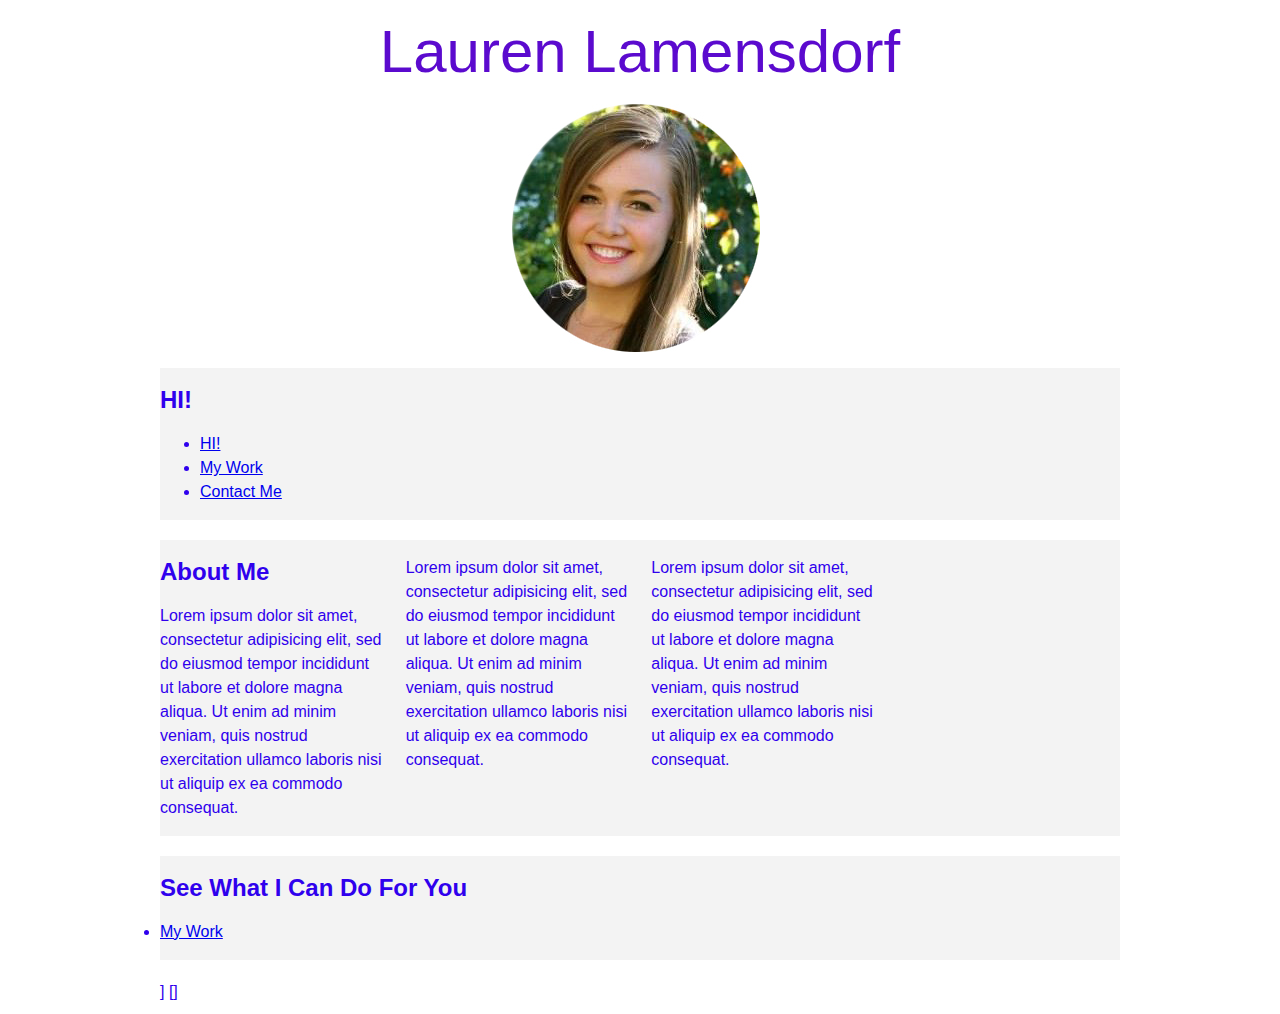
==== index.html @ bb6f67bb "Created a new website" ====
<!DOCTYPE html>
<html>
<head>
        <meta charset="utf-8">
        <meta name="Author" content="Lauren Lamensdorf">
        <meta name="Description" content="Home Page">
        <title>Home</title>
        
<link href="Col1.css" rel="stylesheet" type="text/css">
<link href="Responsive v2.css" rel="stylesheet" type="text/css">
<link href="Responsive v3.css" rel="stylesheet" type="text/css">
</head>
  <body>
  
         <div class="wrapper">
      
            
            <header>
                <h1 style="color:#5B0ACE">Lauren Lamensdorf</h1>
                <div align="center">
                <img src="Images/practic image.jpg" alt="Lauren Profile Picture" />
                
            </header>
            <div class="row">
                <section class="col col-6">
                    <h2>HI!</h2>
                   <ul>
                    <li><a href="Index.html">HI!</a></li>
                    <li><a href="My Work.html">My Work</a></li>
                    <li><a href="Contact.html">Contact Me</a></li>
                   </ul>
                    
               <!--Try without this section        
                </section>
                <section class="col col-6">
                    <h2>Why We Love Coffee</h2>
                    <p>
                        Lorem ipsum dolor sit amet, consectetur adipisicing elit, sed do eiusmod tempor incididunt ut labore et dolore magna aliqua. Ut enim ad minim veniam, quis nostrud exercitation ullamco laboris nisi ut aliquip ex ea commodo consequat.
                    </p>
                  Try without this section-->    
                </section>
            </div>
            <div class="row">
                <section class="col col-3">
                    <h2>About Me</h2>
                    <p>
                        Lorem ipsum dolor sit amet, consectetur adipisicing elit, sed do eiusmod tempor incididunt ut labore et dolore magna aliqua. Ut enim ad minim veniam, quis nostrud exercitation ullamco laboris nisi ut aliquip ex ea commodo consequat.
                    </p>
                </section>
                <section class="col col-3">
                   
                    <p>
                        Lorem ipsum dolor sit amet, consectetur adipisicing elit, sed do eiusmod tempor incididunt ut labore et dolore magna aliqua. Ut enim ad minim veniam, quis nostrud exercitation ullamco laboris nisi ut aliquip ex ea commodo consequat.
                    </p>
                </section>
                <section class="col col-3">
                    
                    <p>
                        Lorem ipsum dolor sit amet, consectetur adipisicing elit, sed do eiusmod tempor incididunt ut labore et dolore magna aliqua. Ut enim ad minim veniam, quis nostrud exercitation ullamco laboris nisi ut aliquip ex ea commodo consequat.
                    </p>
                </section>
            </div>
            <div class="row">
                <section class="col col-7">
                    <h2>See What I Can Do For You</h2>
                    <p>
                       <li><a href="My Work.html">My Work</a></li>
                    </p>
                    <!--Try without this section 
                </section>
                <section class="col col-5">
                    
                    <p>
                        Lorem ipsum dolor sit amet, consectetur adipisicing elit, sed do eiusmod tempor incididunt ut labore et dolore magna aliqua. Ut enim ad minim veniam, quis nostrud exercitation ullamco laboris nisi ut aliquip ex ea commodo consequat.
                    </p>
                </section>
                Try without this section--!>
            </div>]
            []
        </div>
    </body>
</html>
---- Col1.css ----
h1 {
	text-align:center}

body {
    font: 16px "Helvetica Neue", Helvetica, Arial, Verdana, sans-serif;
    line-height: 1.5em;
}


.wrapper {
    max-width: 960px;
    margin: 10px auto;
    border: #000000;
	/*Changed from red to black*/
}


.row {
    background-color: #F3F3F3;
    display: block;
    width: 100%;
    margin-bottom: 20px;
}

.row::after {
    clear: both;
    display: table;
    content: "";
}


.col {
	display: block;
    float: left;
}


.col:last-child {
    margin-right: 0;
}


.col-3 {
    width: 31.25%;
    margin-right: 3.12%;
}


.col-5 {
    width: 41.66667%;
    margin-right: 3%;
}


.col-6 {
    width: 48.5%;
    margin-right: 3%;
}


.col-7 {
    width: 55.33333%;
    margin-right: 3%;
}
---- Responsive v3.css ----
/*
    Container and multi-column layout
*/

.container {
    margin: 10px 4%;
}
.row {
    width: 100%;
    margin-bottom: 20px;
    display: block;
}
.container::after, .row::after {
    clear: both;
    display: table;
    content: "";
}
.col {
    float: left;
    display: block;
}
.col:last-child {
    margin: 0;
}
.col-1, .col-2, .col-3, .col-4, .col-5, .col-6,
.col-7, .col-8, .col-9, .col-10, .col-11, .col-12 {
    width: 100%;
    float: left;
    display: block;
}
.col img {
    width: 100%;
}

@media (min-width: 768px) {
    body {
        color: #838383;
		/*This is grey. */
    }
    .container {
        width: 750px;
        margin: 15px auto;
    }
    .col-2 {
        margin-right: 2.35765%;
        width: 14.70196%;
    }
    .col-3 {
        margin-right: 2.35765%;
        width: 23.23176%;
    }
    .col-4 {
        margin-right: 2.35765%;
        width: 31.76157%;
    }
    .col-6 {
        margin-right: 2.35765%;
        width: 48.82117%;
    }
}

@media (min-width: 992px) {
    body {
        color: #2F00ED;
		/*This is blue(?). Goes grey, white, purple, black*/
    }
    h1 {
        font-size: 3em;
    }
    .container {
        width: 960px;
        margin: 20px auto 5px;
    }
}

@media (min-width: 1200px) {
    body {
        color: #5B0ACE3;
		/*This is purple*/
    }
    .container {
        width: 1000px;
        margin: 40px auto 10px;
    }
    h1 {
        font-size: 3.75em;
        font-weight: 200;
    }
}
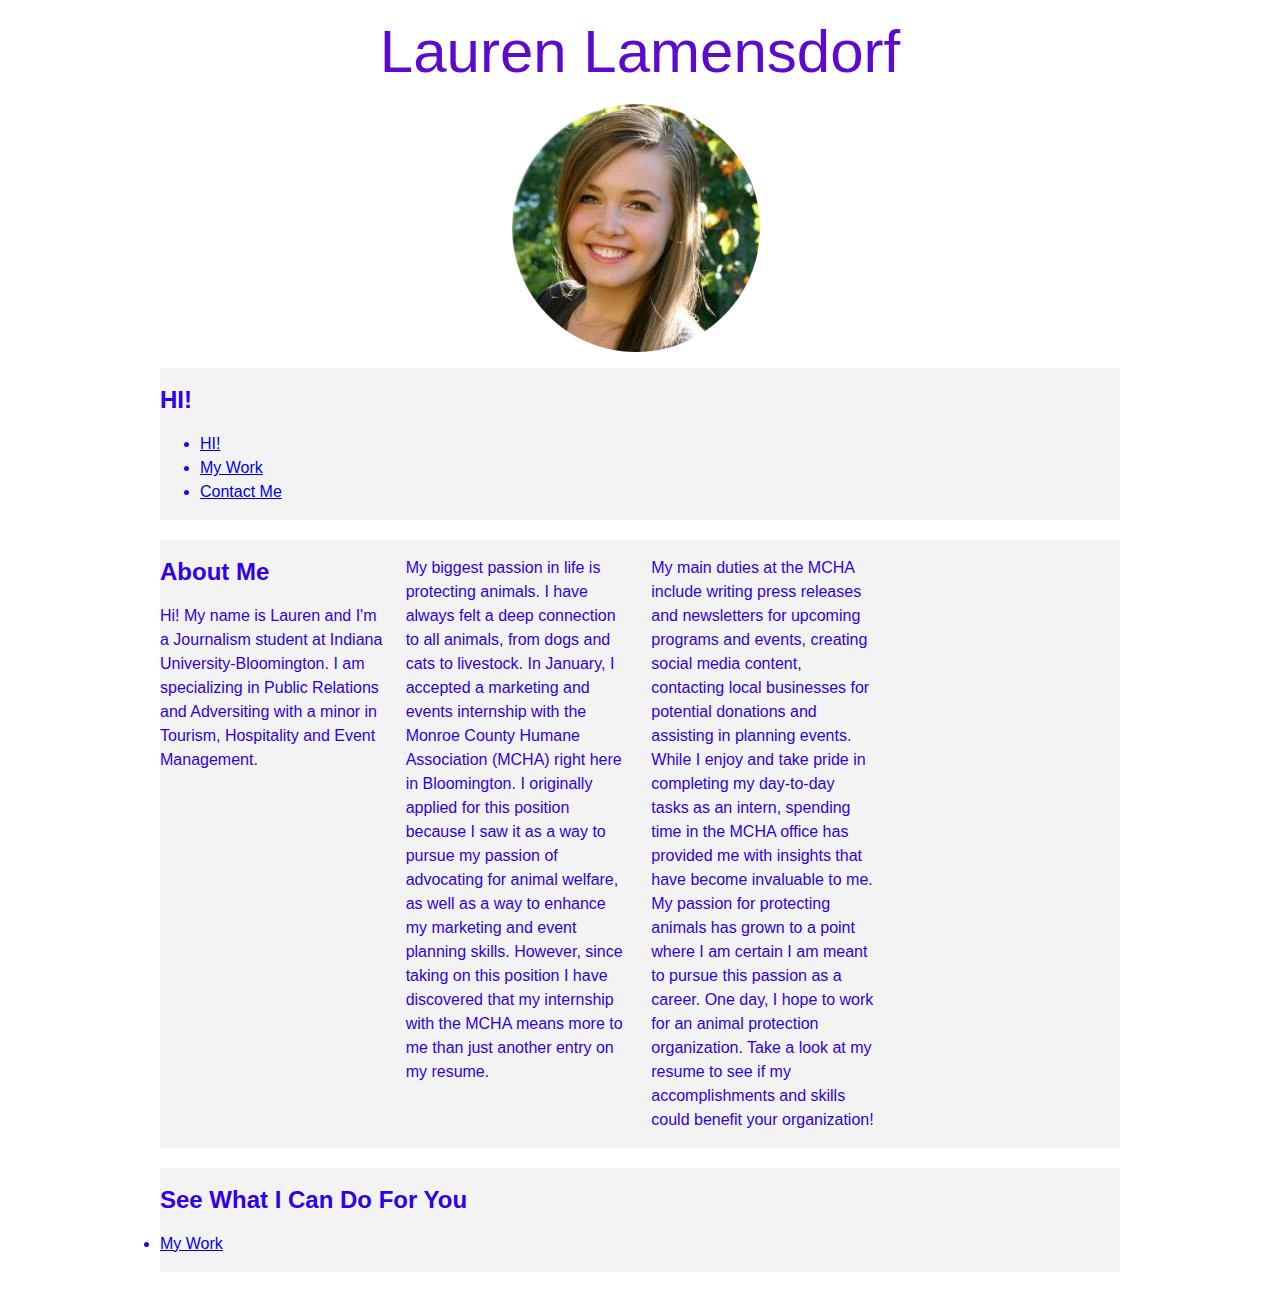
==== commit 8c15ebc4: "Updated index" ====
--- a/index.html
+++ b/index.html
@@ -29,35 +29,31 @@
                     <li><a href="My Work.html">My Work</a></li>
                     <li><a href="Contact.html">Contact Me</a></li>
                    </ul>
-                    
-               <!--Try without this section        
-                </section>
-                <section class="col col-6">
-                    <h2>Why We Love Coffee</h2>
-                    <p>
-                        Lorem ipsum dolor sit amet, consectetur adipisicing elit, sed do eiusmod tempor incididunt ut labore et dolore magna aliqua. Ut enim ad minim veniam, quis nostrud exercitation ullamco laboris nisi ut aliquip ex ea commodo consequat.
-                    </p>
-                  Try without this section-->    
+                     
                 </section>
             </div>
             <div class="row">
                 <section class="col col-3">
                     <h2>About Me</h2>
                     <p>
-                        Lorem ipsum dolor sit amet, consectetur adipisicing elit, sed do eiusmod tempor incididunt ut labore et dolore magna aliqua. Ut enim ad minim veniam, quis nostrud exercitation ullamco laboris nisi ut aliquip ex ea commodo consequat.
+                        Hi! My name is Lauren and I'm a Journalism student at Indiana University-Bloomington. I am specializing in Public Relations and Adversiting with a minor in Tourism, Hospitality and Event Management. 
                     </p>
                 </section>
                 <section class="col col-3">
                    
                     <p>
-                        Lorem ipsum dolor sit amet, consectetur adipisicing elit, sed do eiusmod tempor incididunt ut labore et dolore magna aliqua. Ut enim ad minim veniam, quis nostrud exercitation ullamco laboris nisi ut aliquip ex ea commodo consequat.
+                        My biggest passion in life is protecting animals. I have always felt a deep connection to all animals, from dogs and cats to livestock. In January, I accepted a marketing and events internship with the Monroe County Humane Association (MCHA) right here in Bloomington. I originally applied for this position because I saw it as a way to pursue my passion of advocating for animal welfare, as well as a way to enhance my marketing and event planning skills. However, since taking on this position I have discovered that my internship with the MCHA means more to me than just another entry on my resume.
                     </p>
                 </section>
                 <section class="col col-3">
-                    
+                
                     <p>
-                        Lorem ipsum dolor sit amet, consectetur adipisicing elit, sed do eiusmod tempor incididunt ut labore et dolore magna aliqua. Ut enim ad minim veniam, quis nostrud exercitation ullamco laboris nisi ut aliquip ex ea commodo consequat.
-                    </p>
+                       My main duties at the MCHA include writing press releases and newsletters for upcoming programs and events, creating social media content, contacting local businesses for potential donations and assisting in planning events. While I enjoy and take pride in completing my day-to-day tasks as an intern, spending time in the MCHA office has provided me with insights that have become invaluable to me. My passion for protecting animals has grown to a point where I am certain I am meant to pursue this passion as a career. One day, I hope to work for an animal protection organization. Take a look at my resume to see if my accomplishments and skills could benefit your organization!
+                       
+               		</p>
+
+                </section>
+                <section class="col col-3">
                 </section>
             </div>
             <div class="row">
@@ -66,17 +62,8 @@
                     <p>
                        <li><a href="My Work.html">My Work</a></li>
                     </p>
-                    <!--Try without this section 
-                </section>
-                <section class="col col-5">
-                    
-                    <p>
-                        Lorem ipsum dolor sit amet, consectetur adipisicing elit, sed do eiusmod tempor incididunt ut labore et dolore magna aliqua. Ut enim ad minim veniam, quis nostrud exercitation ullamco laboris nisi ut aliquip ex ea commodo consequat.
-                    </p>
-                </section>
-                Try without this section--!>
-            </div>]
-            []
+                   
+            </div>
         </div>
     </body>
 </html>
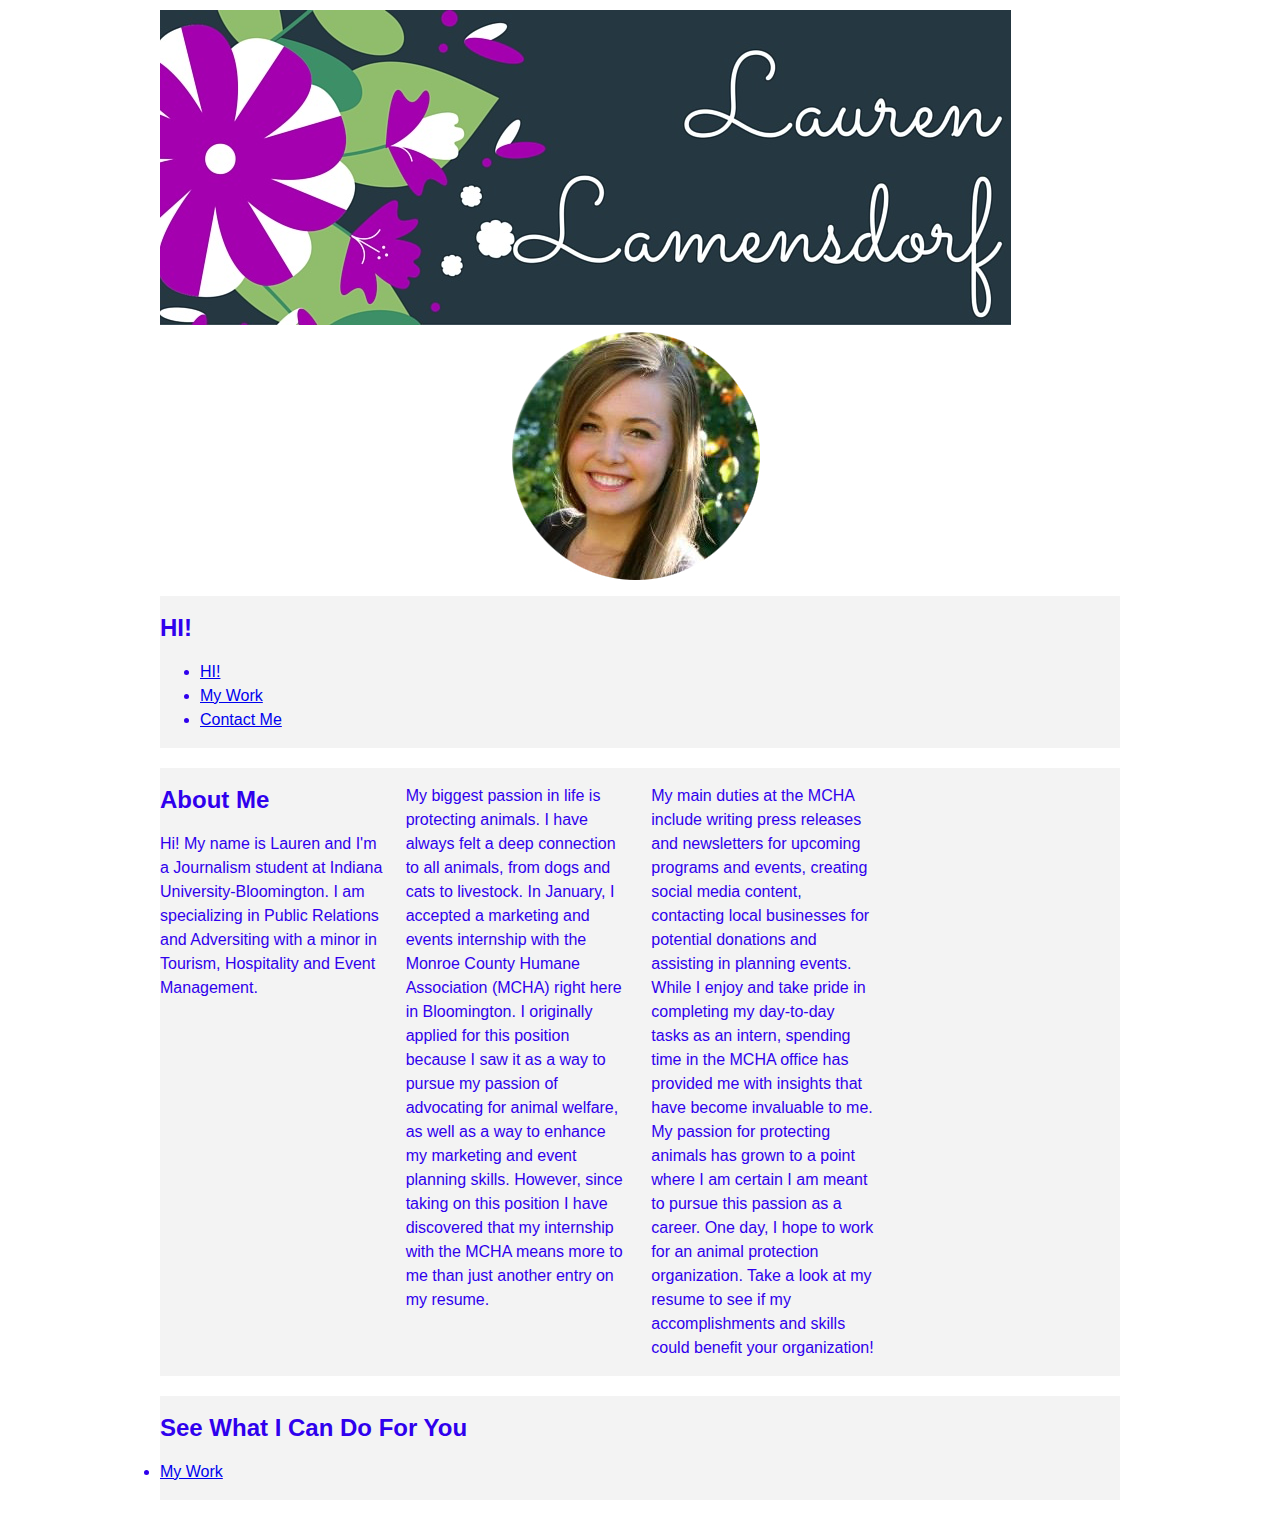
==== commit b622c4a2: "Added "My Work" page" ====
--- a/index.html
+++ b/index.html
@@ -16,7 +16,7 @@
       
             
             <header>
-                <h1 style="color:#5B0ACE">Lauren Lamensdorf</h1>
+                <img src="Images/Lauren Lamensdorf-1.jpg" alt="Header">
                 <div align="center">
                 <img src="Images/practic image.jpg" alt="Lauren Profile Picture" />
                 
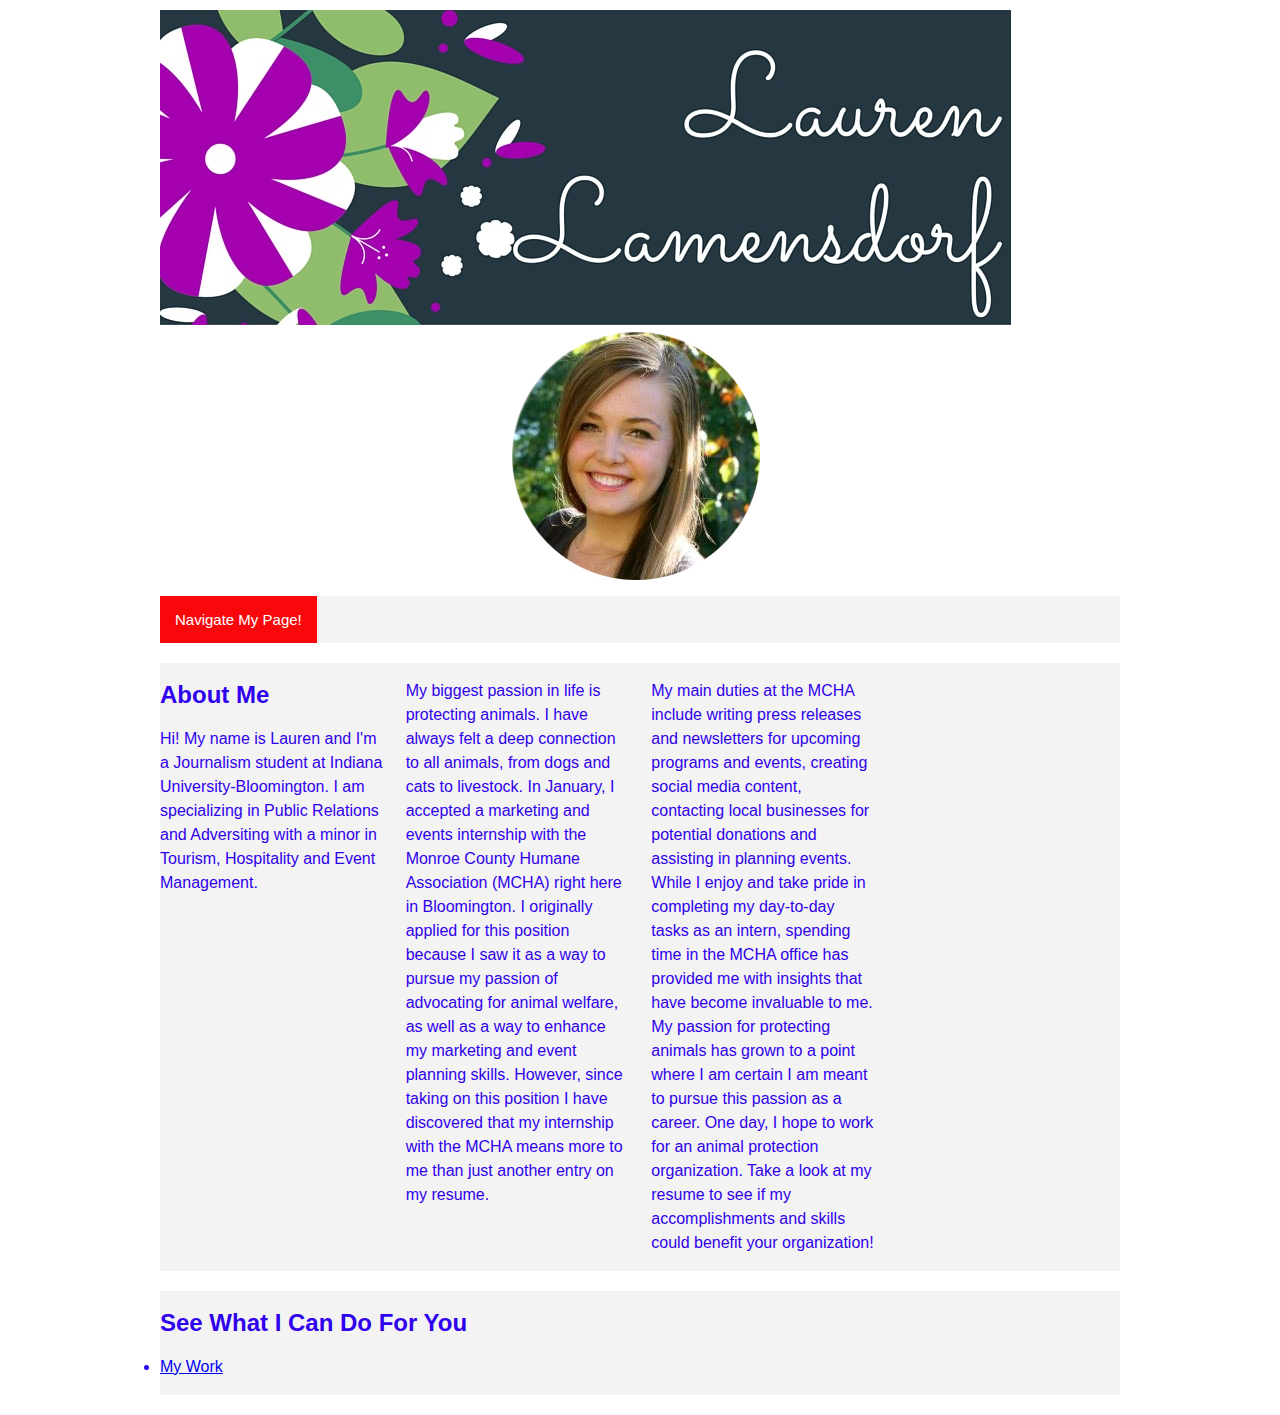
==== commit 7ba5254a: "Added drop down menu" ====
--- a/index.html
+++ b/index.html
@@ -9,6 +9,8 @@
 <link href="Col1.css" rel="stylesheet" type="text/css">
 <link href="Responsive v2.css" rel="stylesheet" type="text/css">
 <link href="Responsive v3.css" rel="stylesheet" type="text/css">
+<link href="Dropdown CSS final.css" rel="stylesheet" type="text/css">
+<script type="text/javascript" src="Dropdown Java Final.js"></script>
 </head>
   <body>
   
@@ -23,15 +25,20 @@
             </header>
             <div class="row">
                 <section class="col col-6">
-                    <h2>HI!</h2>
-                   <ul>
-                    <li><a href="Index.html">HI!</a></li>
-                    <li><a href="My Work.html">My Work</a></li>
-                    <li><a href="Contact.html">Contact Me</a></li>
-                   </ul>
-                     
-                </section>
+            
+            <div class="dropdown">
+  				<button onclick="myFunction()" class="dropbtn">Navigate My Page!</button>
+  				<div id="myDropdown" class="dropdown-content">
+    			<a href="index.html">Hi!</a>
+    			<a href="My Work.html">My Work</a>
+    			<a href="Contact Me.html">Contact Me</a>
+  				</div>
+			</div>
+            </section>
             </div>
+            
+            
+           
             <div class="row">
                 <section class="col col-3">
                     <h2>About Me</h2>
--- a/Dropdown CSS final.css
+++ b/Dropdown CSS final.css
@@ -0,0 +1,40 @@
+
+.dropbtn {
+    background-color: #F8070B;
+    color: white;
+    padding: 15px;
+    font-size: 15px;
+    border: none;
+    cursor: pointer;
+}
+
+
+.dropbtn:hover, .dropbtn:focus {
+    background-color: #2F00ED;
+}
+
+
+.dropdown {
+    position: relative;
+    display: inline-block;
+}
+
+
+.dropdown-content {
+    display: none;
+    position: absolute;
+    background-color: #0CF05F;
+    min-width: 155px;
+    box-shadow: 0px 8px 16px 0px rgba(0,0,0,0.2);
+}
+
+
+.dropdown-content a {
+    color: black;
+    padding: 12px 16px;
+    text-decoration: none;
+    display: block;
+}
+
+.show {display:block;}
+
